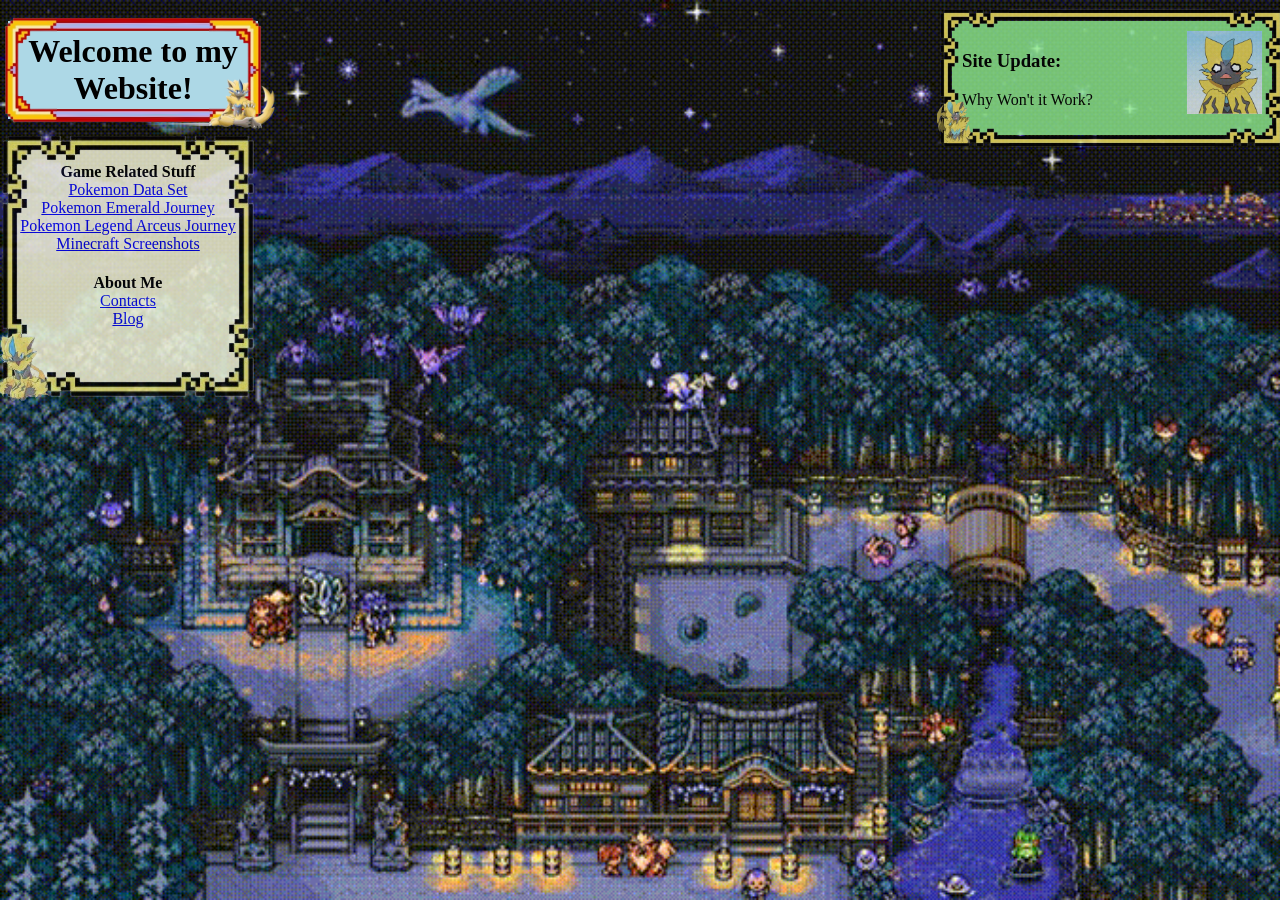
==== docs/index.html @ b06f548d "update tab on site homepage" ====
<!DOCTYPE html>
<html>
  <head>
    <meta charset="UTF-8">
    <meta name="viewport" content="width=device-width, initial-scale=1.0">
    <title>sstorm64 personal website</title>
    <link href="style.css" rel="stylesheet" type="text/css" media="all">
  </head>
  <body class="homepage">
      <div class ="imageUpdate">
      <img src="zeraora-crying.gif"></img>
      <h3>Site Update: </h3>  
      <p>Why Won't it Work?</p>

</div>
    <h1 class>
      <div class ="title">
      <span>Welcome to my Website!</span>
       </div>
    </h1>
  
    <div class = "sidebar">
<h4>Game Related Stuff</h4>
<a href="pokemonDataSet/dataSearch.html">Pokemon Data Set</a>
<br>
<a href="pokemonDataSet/pokemonEmeraldJ.html">Pokemon Emerald Journey</a>
<br><a href="pokemonDataSet/pokemonArceusJ.html">Pokemon Legend Arceus Journey</a>
<a href="minecraftDataSet/minecraft.html">Minecraft Screenshots</a>
<h4>About Me</h4>
<a href ="not_found.html">Contacts</a>
<br>
<a href ="not_found.html">Blog</a>
    </div>
  
  </body>
</html>
---- docs/style.css ----
body{
  font-family: Emigre;
}

/*index.html modifiers*/

.homepage h1{
 color:black; 
}

.homepage{
  background-image:url("background.gif");
  background-size:cover;
  background-repeat:no-repeat;
  background-attachment:fixed;
}

.homepage .highlight{
  background:blue;
}

.homepage .sidebar{
  display:flexbox;
  width:240px;
  height:250px;
  opacity:0.8;
 box-sizing: border-box;
 border-image:url("border.png");
  border-image-slice: 100;
  image-rendering: pixelated; 
  border-image-width: 90px;
  background-color: lightyellow;
  padding: 1px;
  text-align: center;
  border-image-outset: 10px;
  float:left;
  flex-grow: 0;
  flex-shrink:0;

}
.homepage h4{  
  margin-bottom: 0;
    padding-bottom: 0;
    margin-top:1;
}
.homepage .title{
  display:flexbox;
  width:250px;
  text-align:center;
  background-size:cover;
  box-sizing: border-box;
  border-image:url("titleBorder.png");
  border-image-slice: 170;
  border-image-width: 100px;
  text-align: center;
  padding:12px;
  border-image-outset: 18px;
  background: lightblue;
    flex-grow: 0;
  flex-shrink:0;
  
}

.homepage .imageUpdate img{
float:right;
width:25%;
height:auto;
}
.homepage .imageUpdate{
  float:right;
  width:300px;
  margin-left: 10px;
  background: lightgreen;
  opacity: 0.8;
border-image:url("frame1.png");
  border-image-slice: 240;
  border-image-width: 200px;
  padding:10px;
  border-image-outset: 15px;
  flex-grow: 0;
  flex-shrink:0;

}


/*data.html modifiers*/

.dataSearch #search{
  align-items:center;
  gap:20px;
  padding:4px;
}

.infoPage .statGraph{
display:flex;
align-items:center;
gap:10px;
margin:5px 0;
}

.infoPage .statName{
width:80px;
}

.infoPage .barBackground{
width:200px;
height:15px;
background:#ddd;
border-radius:4px;
overflow:hidden;
}

.infoPage .barFill{
height:100%;
background:#4CAF50;
}

.infoPage .statValue{
width:30px;
text-align:right;
}
.infoPage{
  background-image:url("pokemonDataSet/background.webp");
  background-size:cover;
  background-repeat:no-repeat;
  background-attachment:fixed;
}
.dataSearch .container{
  display:flex;
  background:whitesmoke;
  width:250px;
  opacity:0.9;
  margin-top:20px;
  border-image:url("pokemonDataSet/frame1.png");
  border-image-slice: 200;
  border-image-width: 30px;
  padding:5px;
  border-image-outset: 10px;
}
.dataSearch{
  background-image:url("pokemonDataSet/backgroundList.png");
  background-size:cover;
  background-repeat:no-repeat;
  background-attachment:fixed;
}

.infoPage .otherStat{
  display: flexbox;
  background:lightgreen;
  width:400px;
  height:280px;
  padding:10px;
  border-image:url("pokemonDataSet/frame1.png");
   border-image-slice: 200;
  border-image-width: 30px;
  padding:5px;
  border-image-outset:15px;
  opacity: 0.8;
}

/*pokemonEmeraldJ changes*/
.pokemonEmerald .title{
  display: flex;
    width: 300px;
    height:55px;
    border: 50px solid transparent;
   border-image:url("pokemonDataSet/frame2.png");
   border-image-slice: 100;
  border-image-repeat: round;
  border-image-width: 100;
  background: lightgoldenrodyellow;
  padding:20px;
  background-clip: padding-box;
}
.pokemonEmerald{
background:url("pokemonDataSet/background1.gif");
  background-size: cover;
  background-repeat:no-repeat;
  background-attachment:fixed;
}
.pokemonEmerald a{
color:white;
}
.pokemonEmerald .summary{
  color:white;
}
.pokemonEmerald .container {
  display: grid;
  grid-template-columns: auto auto auto;
  gap:10px;
  padding: 10px;
}
.pokemonEmerald .container div {
  border: 5px solid white;
  font-size: 30px;
}
.pokemonEmerald .container img{
  width:100%;
  height:100%;
}
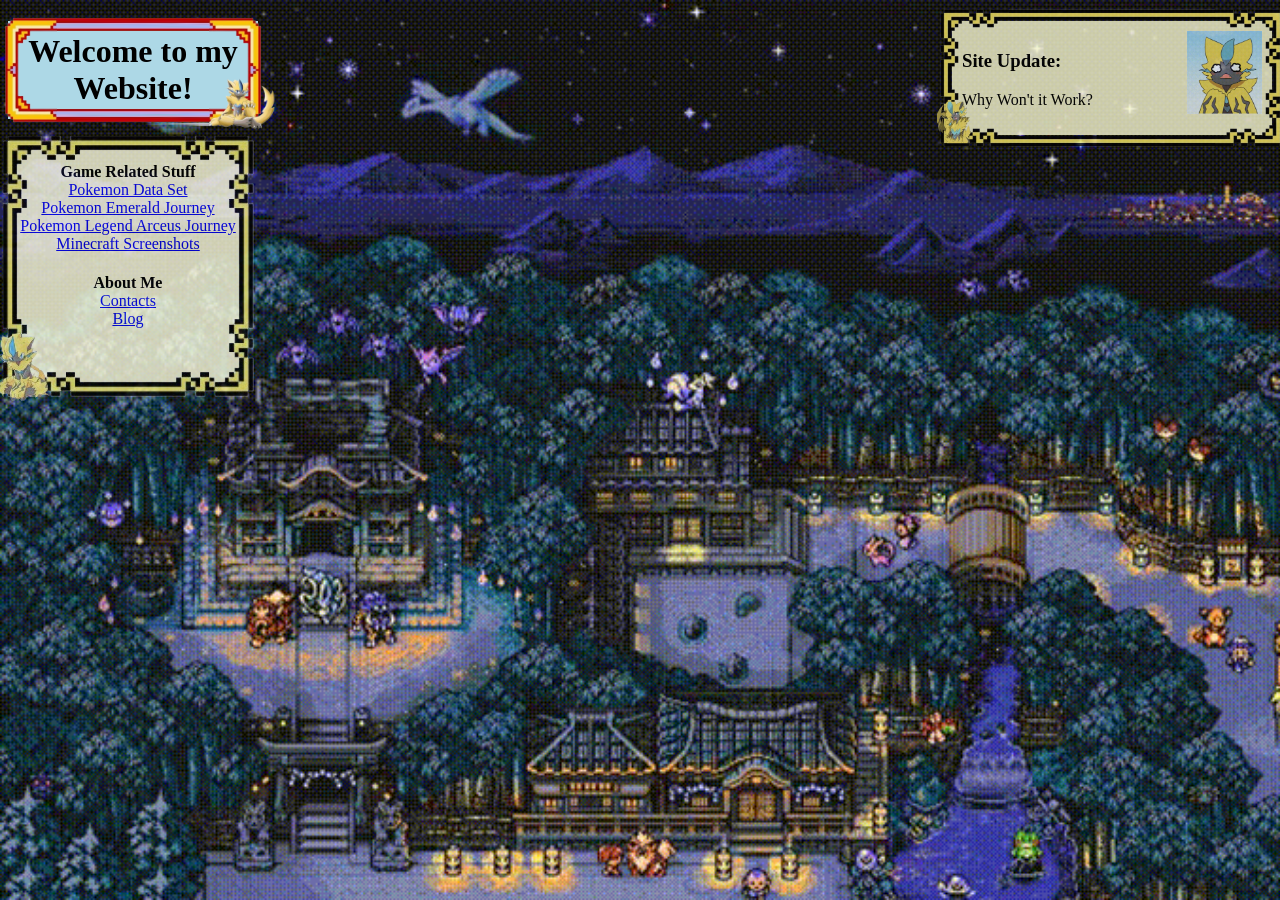
==== commit 2cccf08b: "final update tonight" ====
--- a/docs/index.html
+++ b/docs/index.html
@@ -27,7 +27,7 @@
 <br><a href="pokemonDataSet/pokemonArceusJ.html">Pokemon Legend Arceus Journey</a>
 <a href="minecraftDataSet/minecraft.html">Minecraft Screenshots</a>
 <h4>About Me</h4>
-<a href ="not_found.html">Contacts</a>
+<a href ="contactDataSet/contact.html">Contacts</a>
 <br>
 <a href ="not_found.html">Blog</a>
     </div>
--- a/docs/style.css
+++ b/docs/style.css
@@ -70,7 +70,7 @@
   float:right;
   width:300px;
   margin-left: 10px;
-  background: lightgreen;
+  background: lightgoldenrodyellow;
   opacity: 0.8;
 border-image:url("frame1.png");
   border-image-slice: 240;
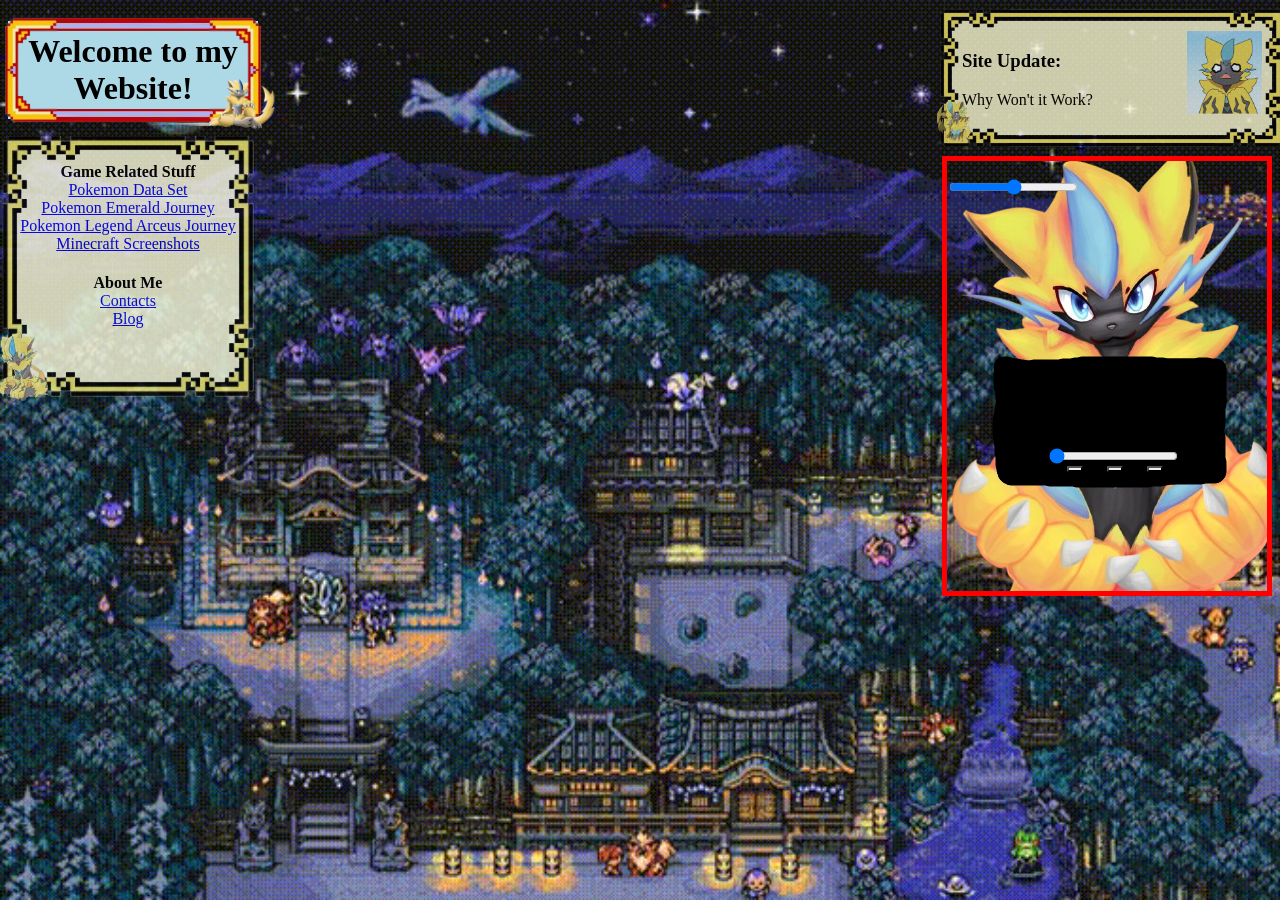
==== commit c288d92f: "mp3 player progess" ====
--- a/docs/index.html
+++ b/docs/index.html
@@ -18,7 +18,23 @@
       <span>Welcome to my Website!</span>
        </div>
     </h1>
-  
+  <div class = "music">
+    <div class="player">
+<div class ="buttons">
+  <button id="next"></button>
+  <button id="play"></button>
+  <button id="previous"></button>
+</div>
+
+<input type="range" id="timeDisplay" min ="0" max = '0'>
+<input type="range" id="volumeDisplay" min = "1" max = "100">
+
+<div class = "infoDisplay">
+  <p id="songInfo"></p>
+</div>
+
+    </div>
+  </div>
     <div class = "sidebar">
 <h4>Game Related Stuff</h4>
 <a href="pokemonDataSet/dataSearch.html">Pokemon Data Set</a>
@@ -31,6 +47,6 @@
 <br>
 <a href ="not_found.html">Blog</a>
     </div>
-  
+    <script src="mainPlayer.js"></script>
   </body>
 </html>
--- a/docs/style.css
+++ b/docs/style.css
@@ -44,7 +44,6 @@
     margin-top:1;
 }
 .homepage .title{
-  display:flexbox;
   width:250px;
   text-align:center;
   background-size:cover;
@@ -82,6 +81,16 @@
 
 }
 
+.homepage .music{
+  float:right;  
+  margin-top: 15px;
+  width:320px;
+  height:430px;
+border: 5px solid red;
+background-image:url("mp3.png");
+ position: relative; 
+ z-index: 0;
+}
 
 /*data.html modifiers*/
 
@@ -145,10 +154,9 @@
 }
 
 .infoPage .otherStat{
-  display: flexbox;
   background:lightgreen;
   width:400px;
-  height:280px;
+  height:auto;
   padding:10px;
   border-image:url("pokemonDataSet/frame1.png");
    border-image-slice: 200;
@@ -160,8 +168,7 @@
 
 /*pokemonEmeraldJ changes*/
 .pokemonEmerald .title{
-  display: flex;
-    width: 300px;
+  width: 300px;
     height:55px;
     border: 50px solid transparent;
    border-image:url("pokemonDataSet/frame2.png");
@@ -197,4 +204,18 @@
 .pokemonEmerald .container img{
   width:100%;
   height:100%;
-}+}
+/*music player style stuff*/
+.homepage .music .buttons button{
+  position: absolute; 
+  z-index: 1;    
+}
+
+.homepage .music #timeDisplay, .homepage .music #volumeDisplay {
+  position:absolute;
+  z-index:1;
+}
+#play { top: 305px; left: 160px; background-image: url('play.png'); }
+#previous { top: 305px; left: 200px; background-image: url('prev.png'); }
+#next { top: 305px; left: 120px; background-image: url('next.png'); }
+#timeDisplay{top:285px;left: 100px;}
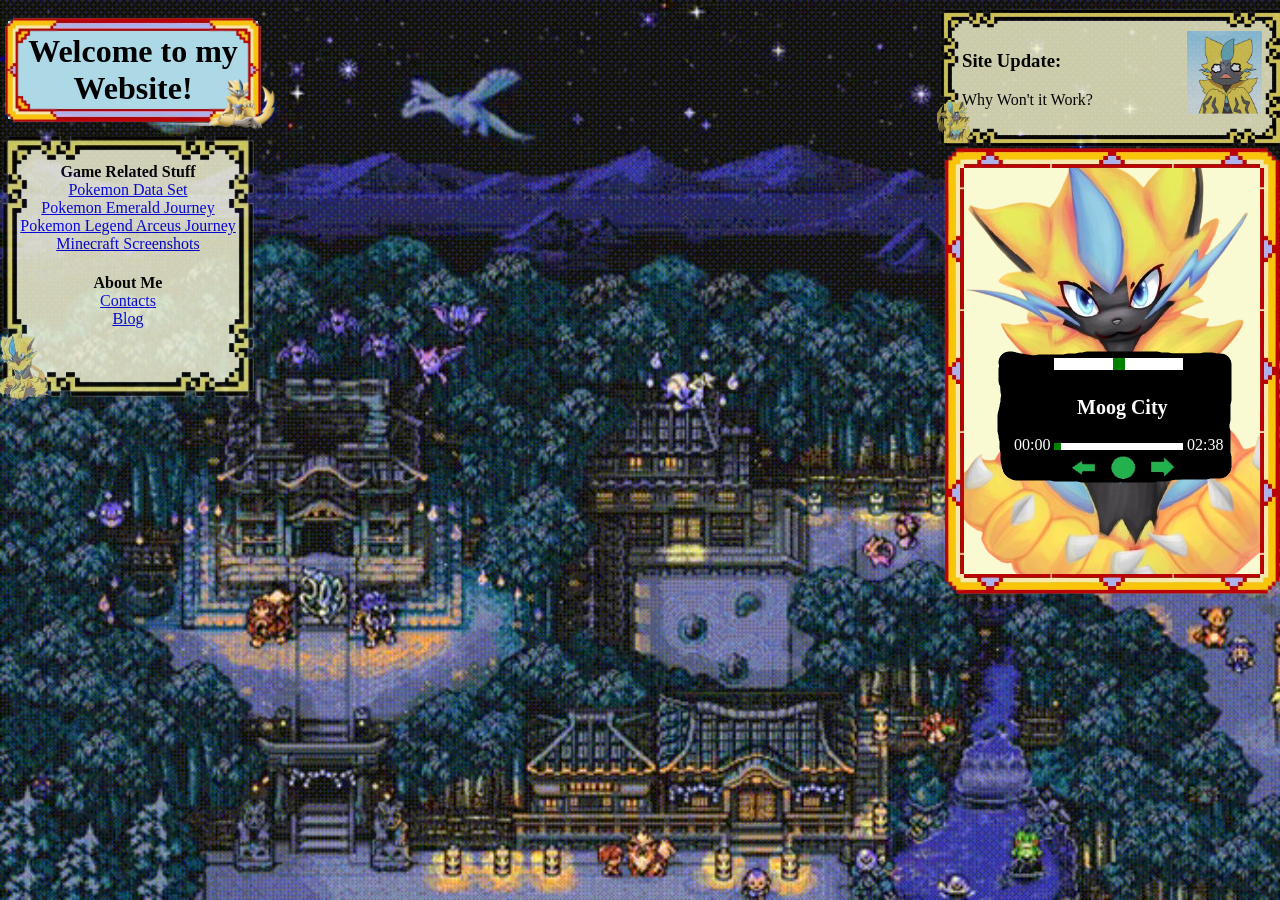
==== commit e56028d2: "mp3 works" ====
--- a/docs/index.html
+++ b/docs/index.html
@@ -21,12 +21,18 @@
   <div class = "music">
     <div class="player">
 <div class ="buttons">
-  <button id="next"></button>
-  <button id="play"></button>
-  <button id="previous"></button>
+  <button id="next">
+    <img src="Music/prev.png">
+  </button>
+  <button id="play">
+    <img src="Music/play.png">
+  </button>
+  <button id="previous">
+    <img src="Music/next.png">
+  </button>
 </div>
 
-<input type="range" id="timeDisplay" min ="0" max = '0'>
+<div class="curr_length" id = "curr_time">00:00</div><input type="range" id="timeDisplay" min ="0" max = '100' value ="0" step="0.1"> <div class="total_leng" id="currentTime">00:00</div>
 <input type="range" id="volumeDisplay" min = "1" max = "100">
 
 <div class = "infoDisplay">
--- a/docs/style.css
+++ b/docs/style.css
@@ -82,14 +82,21 @@
 }
 
 .homepage .music{
+   background:lightgoldenrodyellow;
   float:right;  
   margin-top: 15px;
   width:320px;
   height:430px;
-border: 5px solid red;
+border: 42px transparent;
+border-image: url(frame3.png);
+border-image-repeat: repeat;
+ border-image-slice: 102;
+ border-image-outset: 30px;
+  border-image-width: 42px;
 background-image:url("mp3.png");
  position: relative; 
  z-index: 0;
+
 }
 
 /*data.html modifiers*/
@@ -205,17 +212,80 @@
   width:100%;
   height:100%;
 }
+
+.pokemonEmerald .saves{
+  width:300px;
+  height:50px;
+background: #4CAF50;
+text-align: center;
+opacity:0.8;
+border: 5px solid white;
+}
 /*music player style stuff*/
 .homepage .music .buttons button{
   position: absolute; 
   z-index: 1;    
-}
-
+  background: transparent; 
+    border: none;  
+
+}
+.homepage .music .buttons img{
+  width:30px;
+  height:30px;
+}
 .homepage .music #timeDisplay, .homepage .music #volumeDisplay {
   position:absolute;
   z-index:1;
 }
-#play { top: 305px; left: 160px; background-image: url('play.png'); }
-#previous { top: 305px; left: 200px; background-image: url('prev.png'); }
-#next { top: 305px; left: 120px; background-image: url('next.png'); }
-#timeDisplay{top:285px;left: 100px;}+#timeDisplay::-webkit-slider-thumb {
+  -webkit-appearance: none; 
+  width: 7px;
+  height: 7px;
+  background: green;
+  border-radius: 0;
+  cursor: pointer;
+}
+#timeDisplay {
+  -webkit-appearance: none;
+  appearance: none;
+}
+#volumeDisplay {
+  -webkit-appearance: none;
+  appearance: none;
+}
+#volumeDisplay::-webkit-slider-thumb {
+  -webkit-appearance: none; 
+  width: 12px;
+  height: 12px;
+  background: green;
+  border-radius: 0;
+  cursor: pointer;
+}
+.homepage .music .player .infoDisplay{
+  color:white;
+  position:absolute;
+  top:220px;
+  left:125px;
+  text-align: center;
+  align-items: center;
+  font-size: 20px;
+  font-weight:bold;
+}
+.homepage .music .player .total_leng{
+  color: white;
+  position: absolute;
+  top: 280px;
+  left:235px;
+
+}
+.homepage .music .player .curr_length{
+  color:white;
+  position: absolute;
+  top: 280px;
+  left:62px;
+}
+#play { top: 295px; left: 150px; }
+#previous { top: 295px; left: 190px; }
+#next { top: 295px; left: 110px; }
+#timeDisplay{top:285px;left: 100px;}
+#volumeDisplay{top:200px;left:100px;}
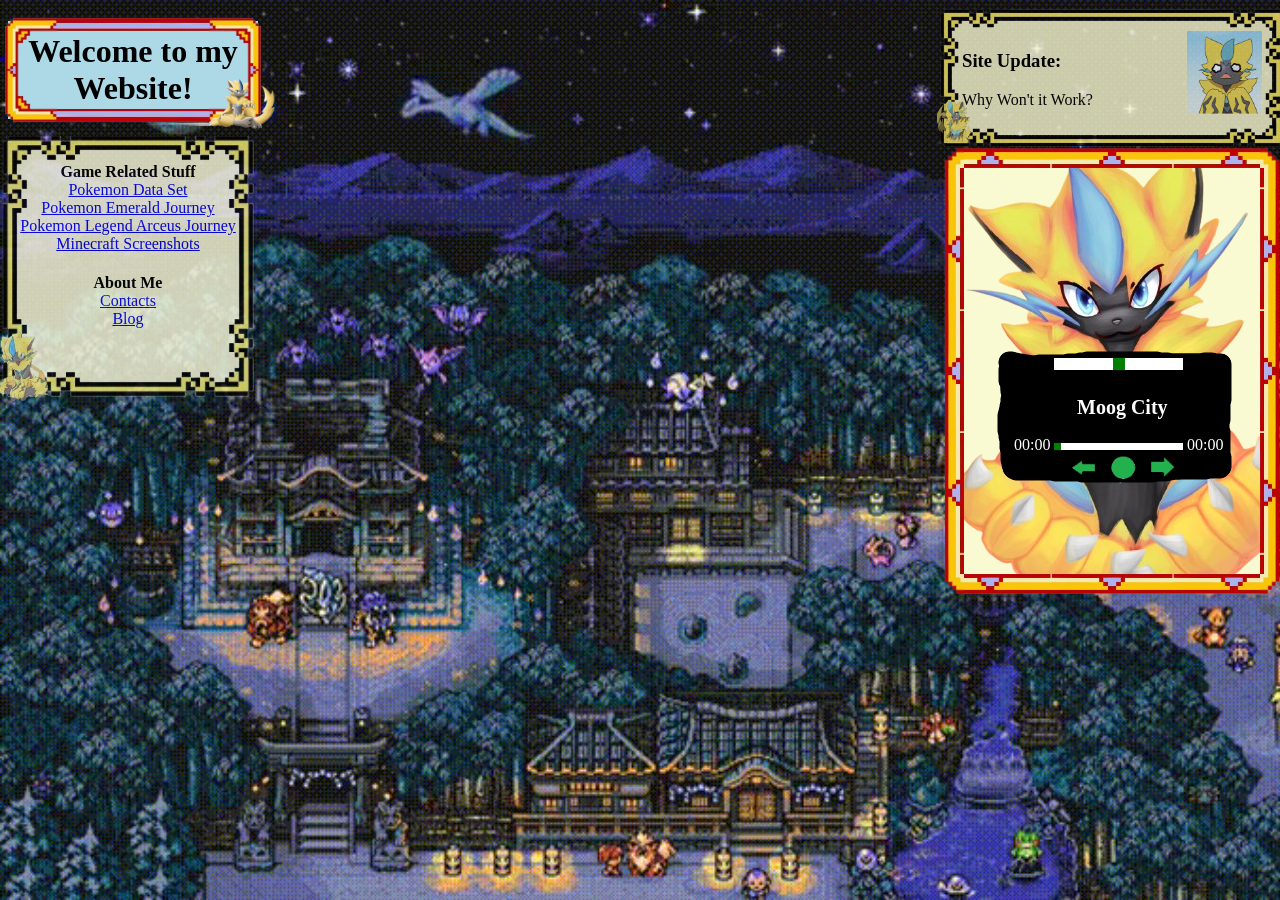
==== commit f98189eb: "fixed buttons" ====
--- a/docs/index.html
+++ b/docs/index.html
@@ -21,13 +21,13 @@
   <div class = "music">
     <div class="player">
 <div class ="buttons">
-  <button id="next">
+  <button id="previous">
     <img src="Music/prev.png">
   </button>
   <button id="play">
     <img src="Music/play.png">
   </button>
-  <button id="previous">
+  <button id="next">
     <img src="Music/next.png">
   </button>
 </div>
--- a/docs/style.css
+++ b/docs/style.css
@@ -285,7 +285,7 @@
   left:62px;
 }
 #play { top: 295px; left: 150px; }
-#previous { top: 295px; left: 190px; }
-#next { top: 295px; left: 110px; }
+#next { top: 295px; left: 190px; }
+#previous { top: 295px; left: 110px; }
 #timeDisplay{top:285px;left: 100px;}
 #volumeDisplay{top:200px;left:100px;}
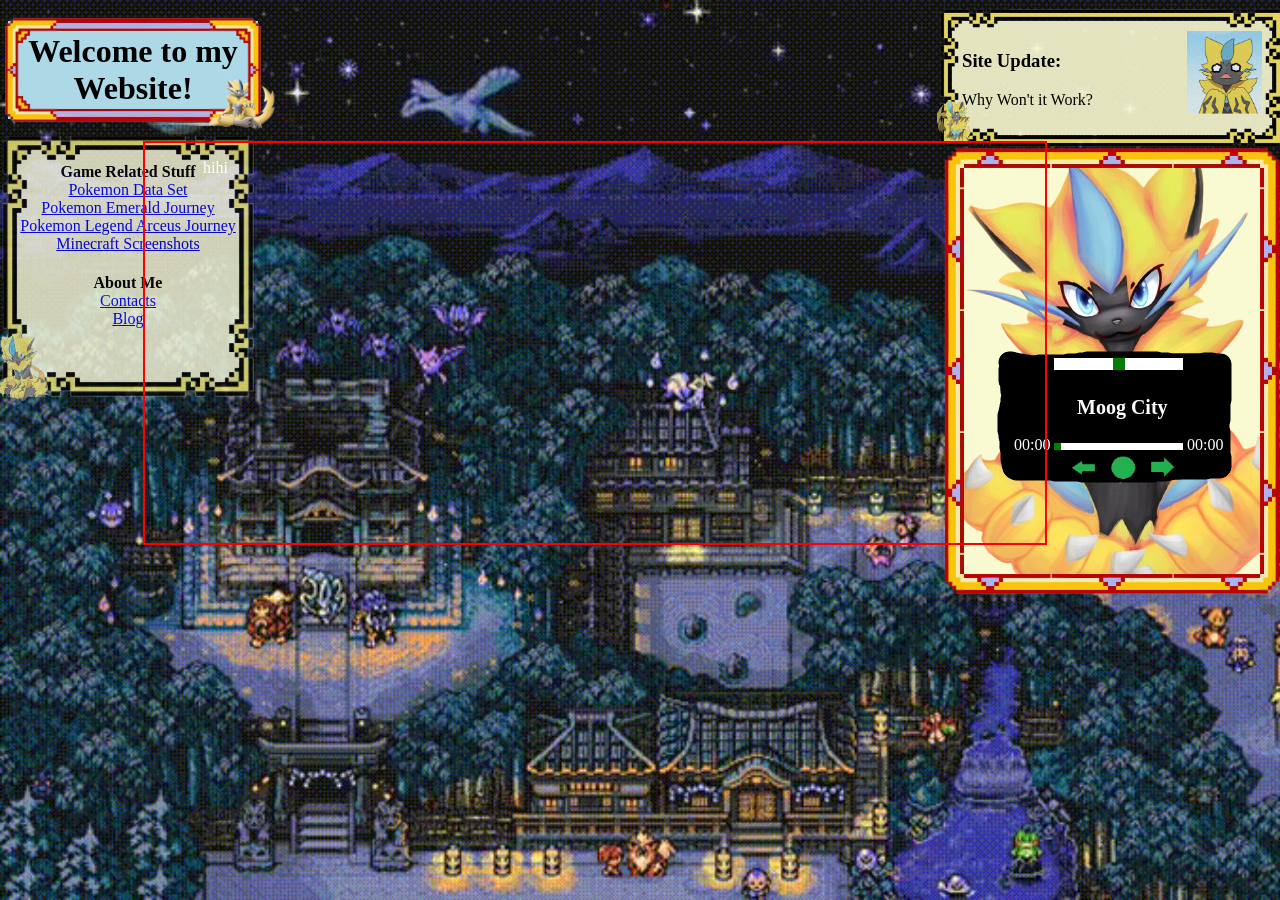
==== commit 6a958e73: "done" ====
--- a/docs/index.html
+++ b/docs/index.html
@@ -53,6 +53,10 @@
 <br>
 <a href ="not_found.html">Blog</a>
     </div>
+
+    <div class ="markey">
+<p>hihi</p>
+    </div>
     <script src="mainPlayer.js"></script>
   </body>
 </html>
--- a/docs/style.css
+++ b/docs/style.css
@@ -70,7 +70,7 @@
   width:300px;
   margin-left: 10px;
   background: lightgoldenrodyellow;
-  opacity: 0.8;
+  opacity: 0.9;
 border-image:url("frame1.png");
   border-image-slice: 240;
   border-image-width: 200px;
@@ -99,6 +99,20 @@
 
 }
 
+.homepage .markey p{
+  color: white;
+}
+.homepage .markey{ 
+  width:900px;
+  height:400px;
+transform: translateX(-45px);
+  margin-right:auto;
+  margin-top: 0px ;
+  margin-bottom: 0;
+  border: 2px solid red;
+  margin-left: auto;
+
+}
 /*data.html modifiers*/
 
 .dataSearch #search{
@@ -172,6 +186,7 @@
   border-image-outset:15px;
   opacity: 0.8;
 }
+
 
 /*pokemonEmeraldJ changes*/
 .pokemonEmerald .title{
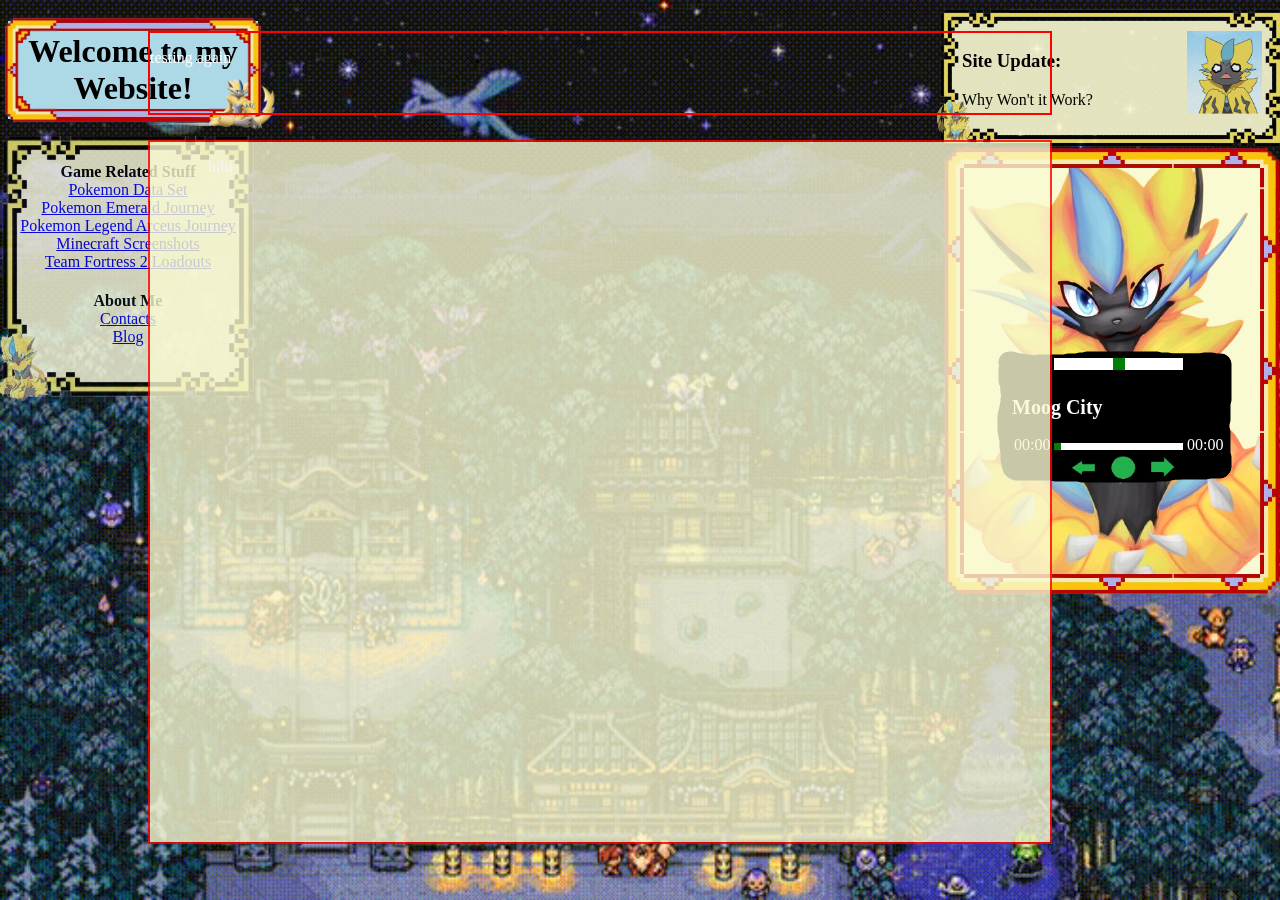
==== commit f207e3f2: "mid page designed" ====
--- a/docs/index.html
+++ b/docs/index.html
@@ -47,14 +47,17 @@
 <br>
 <a href="pokemonDataSet/pokemonEmeraldJ.html">Pokemon Emerald Journey</a>
 <br><a href="pokemonDataSet/pokemonArceusJ.html">Pokemon Legend Arceus Journey</a>
-<a href="minecraftDataSet/minecraft.html">Minecraft Screenshots</a>
+<a href="minecraftDataSet/minecraft.html">Minecraft Screenshots</a><br>
+<a href ="example.html">Team Fortress 2 Loadouts</a>
 <h4>About Me</h4>
 <a href ="contactDataSet/contact.html">Contacts</a>
 <br>
 <a href ="not_found.html">Blog</a>
     </div>
-
-    <div class ="markey">
+<div class ="markey">
+  <p>testing again</p>
+</div>
+    <div class ="mainBox">
 <p>hihi</p>
     </div>
     <script src="mainPlayer.js"></script>
--- a/docs/style.css
+++ b/docs/style.css
@@ -99,18 +99,34 @@
 
 }
 
-.homepage .markey p{
+.homepage .mainBox p{
   color: white;
 }
-.homepage .markey{ 
+.homepage .mainBox{ 
   width:900px;
-  height:400px;
-transform: translateX(-45px);
+  height:700px;
+  transform: translateX(-40px);
   margin-right:auto;
-  margin-top: 0px ;
+  margin-top: 25px ;
   margin-bottom: 0;
   border: 2px solid red;
   margin-left: auto;
+  background-color: lightgoldenrodyellow;
+  opacity: .8;
+
+}
+.homepage .markey p{
+color:white;
+}
+.homepage .markey{
+  width:900px;
+  height:80px;
+  border: 2px solid red;
+  transform: translateX(-40px);
+  margin-top: -110px;
+  margin-bottom: 0;
+  margin-left: auto;
+  margin-right: auto;
 
 }
 /*data.html modifiers*/
@@ -280,9 +296,7 @@
   color:white;
   position:absolute;
   top:220px;
-  left:125px;
-  text-align: center;
-  align-items: center;
+  left:60px;
   font-size: 20px;
   font-weight:bold;
 }
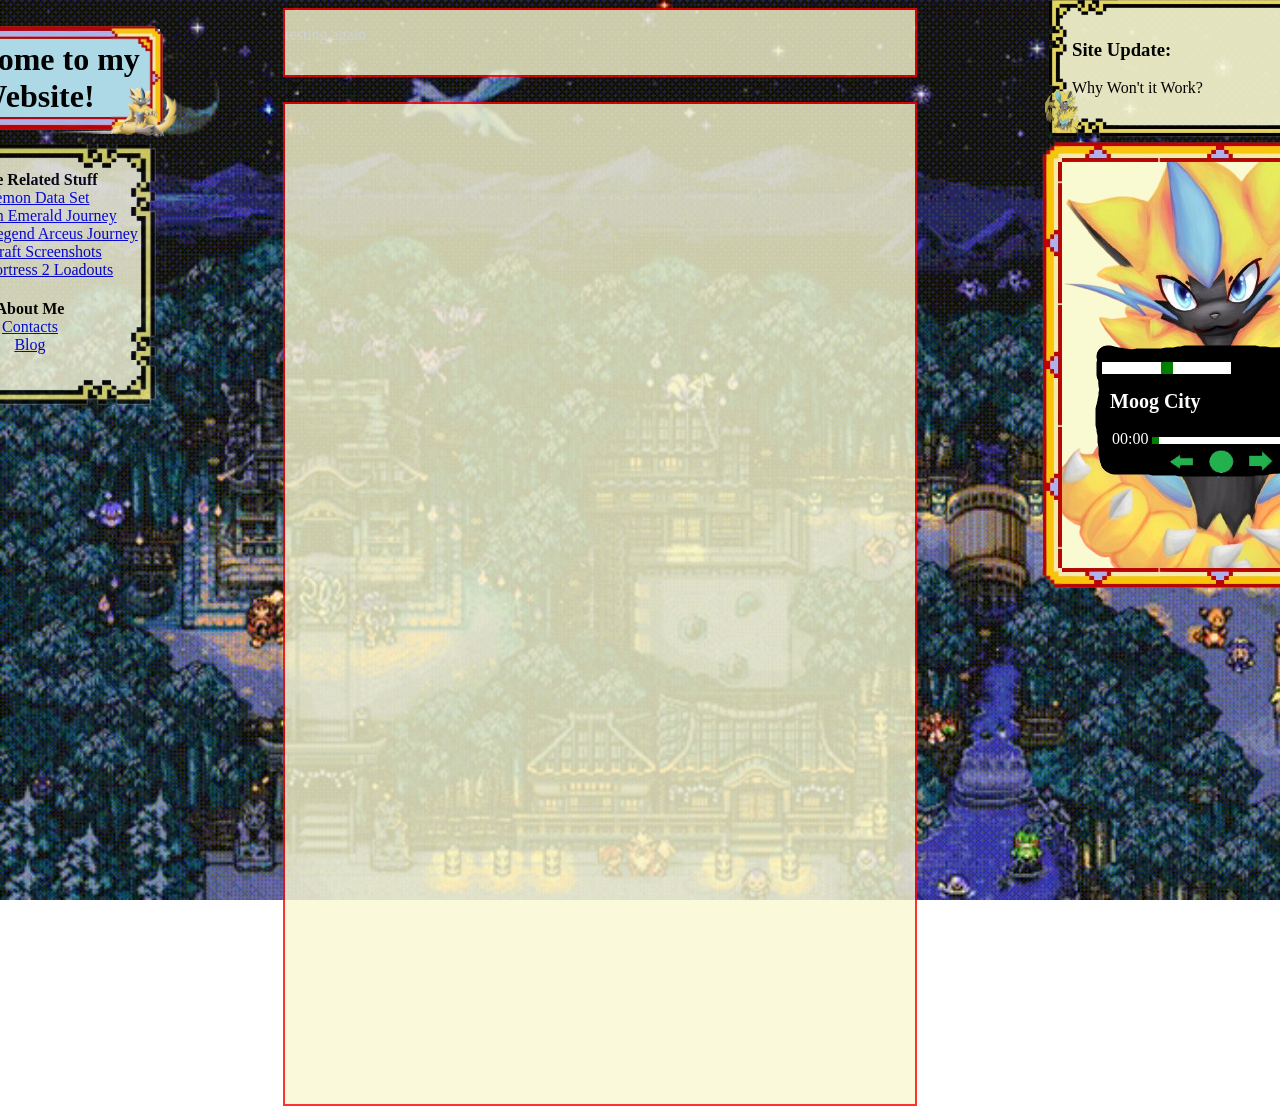
==== commit cc54bb61: "fixed" ====
--- a/docs/index.html
+++ b/docs/index.html
@@ -7,17 +7,45 @@
     <link href="style.css" rel="stylesheet" type="text/css" media="all">
   </head>
   <body class="homepage">
-      <div class ="imageUpdate">
+
+  <div class ="left">
+  <h1 class>
+      <div class ="title">
+      <span>Welcome to my Website!</span>
+       </div>
+    </h1>
+
+  <div class = "sidebar">
+<h4>Game Related Stuff</h4>
+<a href="pokemonDataSet/dataSearch.html">Pokemon Data Set</a>
+<br>
+<a href="pokemonDataSet/pokemonEmeraldJ.html">Pokemon Emerald Journey</a>
+<br><a href="pokemonDataSet/pokemonArceusJ.html">Pokemon Legend Arceus Journey</a>
+<a href="minecraftDataSet/minecraft.html">Minecraft Screenshots</a><br>
+<a href ="example.html">Team Fortress 2 Loadouts</a>
+<h4>About Me</h4>
+<a href ="contactDataSet/contact.html">Contacts</a>
+<br>
+<a href ="not_found.html">Blog</a>
+    </div>
+</div>
+
+    <div class = "center">
+    <div class ="markey">
+  <p>testing again</p>
+</div>
+    <div class ="mainBox">
+<p>hihi</p>
+    </div>
+</div>
+<div class ="right" >
+    <div class ="imageUpdate">
       <img src="zeraora-crying.gif"></img>
       <h3>Site Update: </h3>  
       <p>Why Won't it Work?</p>
 
 </div>
-    <h1 class>
-      <div class ="title">
-      <span>Welcome to my Website!</span>
-       </div>
-    </h1>
+
   <div class = "music">
     <div class="player">
 <div class ="buttons">
@@ -38,28 +66,10 @@
 <div class = "infoDisplay">
   <p id="songInfo"></p>
 </div>
-
     </div>
   </div>
-    <div class = "sidebar">
-<h4>Game Related Stuff</h4>
-<a href="pokemonDataSet/dataSearch.html">Pokemon Data Set</a>
-<br>
-<a href="pokemonDataSet/pokemonEmeraldJ.html">Pokemon Emerald Journey</a>
-<br><a href="pokemonDataSet/pokemonArceusJ.html">Pokemon Legend Arceus Journey</a>
-<a href="minecraftDataSet/minecraft.html">Minecraft Screenshots</a><br>
-<a href ="example.html">Team Fortress 2 Loadouts</a>
-<h4>About Me</h4>
-<a href ="contactDataSet/contact.html">Contacts</a>
-<br>
-<a href ="not_found.html">Blog</a>
-    </div>
-<div class ="markey">
-  <p>testing again</p>
-</div>
-    <div class ="mainBox">
-<p>hihi</p>
-    </div>
+  </div>
+
     <script src="mainPlayer.js"></script>
   </body>
 </html>
--- a/docs/style.css
+++ b/docs/style.css
@@ -3,6 +3,29 @@
 }
 
 /*index.html modifiers*/
+.homepage{
+  display: flex;
+  justify-content: center; 
+}
+.homepage .left {
+width: 240px;
+  flex-shrink: 0; 
+  margin-right: 100px;
+}
+.homepage .center {
+  width: 700px;
+    flex-shrink: 0;
+  display:flex;
+    flex-direction: column;
+    align-items: center;
+    margin-right: 100px;
+}
+
+.homepage .right {
+  width: 320px; 
+  flex-shrink: 0;
+}
+
 
 .homepage h1{
  color:black; 
@@ -20,7 +43,6 @@
 }
 
 .homepage .sidebar{
-  display:flexbox;
   width:240px;
   height:250px;
   opacity:0.8;
@@ -33,7 +55,6 @@
   padding: 1px;
   text-align: center;
   border-image-outset: 10px;
-  float:left;
   flex-grow: 0;
   flex-shrink:0;
 
@@ -61,12 +82,11 @@
 }
 
 .homepage .imageUpdate img{
-float:right;
 width:25%;
 height:auto;
+float:right;
 }
 .homepage .imageUpdate{
-  float:right;
   width:300px;
   margin-left: 10px;
   background: lightgoldenrodyellow;
@@ -74,7 +94,7 @@
 border-image:url("frame1.png");
   border-image-slice: 240;
   border-image-width: 200px;
-  padding:10px;
+  padding:12px;
   border-image-outset: 15px;
   flex-grow: 0;
   flex-shrink:0;
@@ -83,9 +103,8 @@
 
 .homepage .music{
    background:lightgoldenrodyellow;
-  float:right;  
-  margin-top: 15px;
-  width:320px;
+  margin-top: 25px;
+  width:340px;
   height:430px;
 border: 42px transparent;
 border-image: url(frame3.png);
@@ -103,33 +122,37 @@
   color: white;
 }
 .homepage .mainBox{ 
-  width:900px;
-  height:700px;
-  transform: translateX(-40px);
-  margin-right:auto;
-  margin-top: 25px ;
-  margin-bottom: 0;
+   width: 90%;          
+  max-width: 700px;    
+  margin-left: auto;
+  margin-right: auto;
   border: 2px solid red;
-  margin-left: auto;
-  background-color: lightgoldenrodyellow;
-  opacity: .8;
+    margin-top: 25px ;
+    background: lightgoldenrodyellow;
+opacity: 0.8;
+height:1000px;
+
+ 
 
 }
 .homepage .markey p{
 color:white;
+
 }
 .homepage .markey{
-  width:900px;
-  height:80px;
-  border: 2px solid red;
-  transform: translateX(-40px);
-  margin-top: -110px;
-  margin-bottom: 0;
-  margin-left: auto;
-  margin-right: auto;
-
-}
-/*data.html modifiers*/
+    width: 90%;
+    height:65px;          
+    max-width: 900px;    
+    margin-left: auto;
+    margin-right: auto;
+    border: 2px solid red;
+      background: lightgoldenrodyellow;
+opacity: 0.8;
+   
+
+
+}
+
 
 .dataSearch #search{
   align-items:center;
@@ -317,4 +340,4 @@
 #next { top: 295px; left: 190px; }
 #previous { top: 295px; left: 110px; }
 #timeDisplay{top:285px;left: 100px;}
-#volumeDisplay{top:200px;left:100px;}+#volumeDisplay{top:210px;left:50px;}
